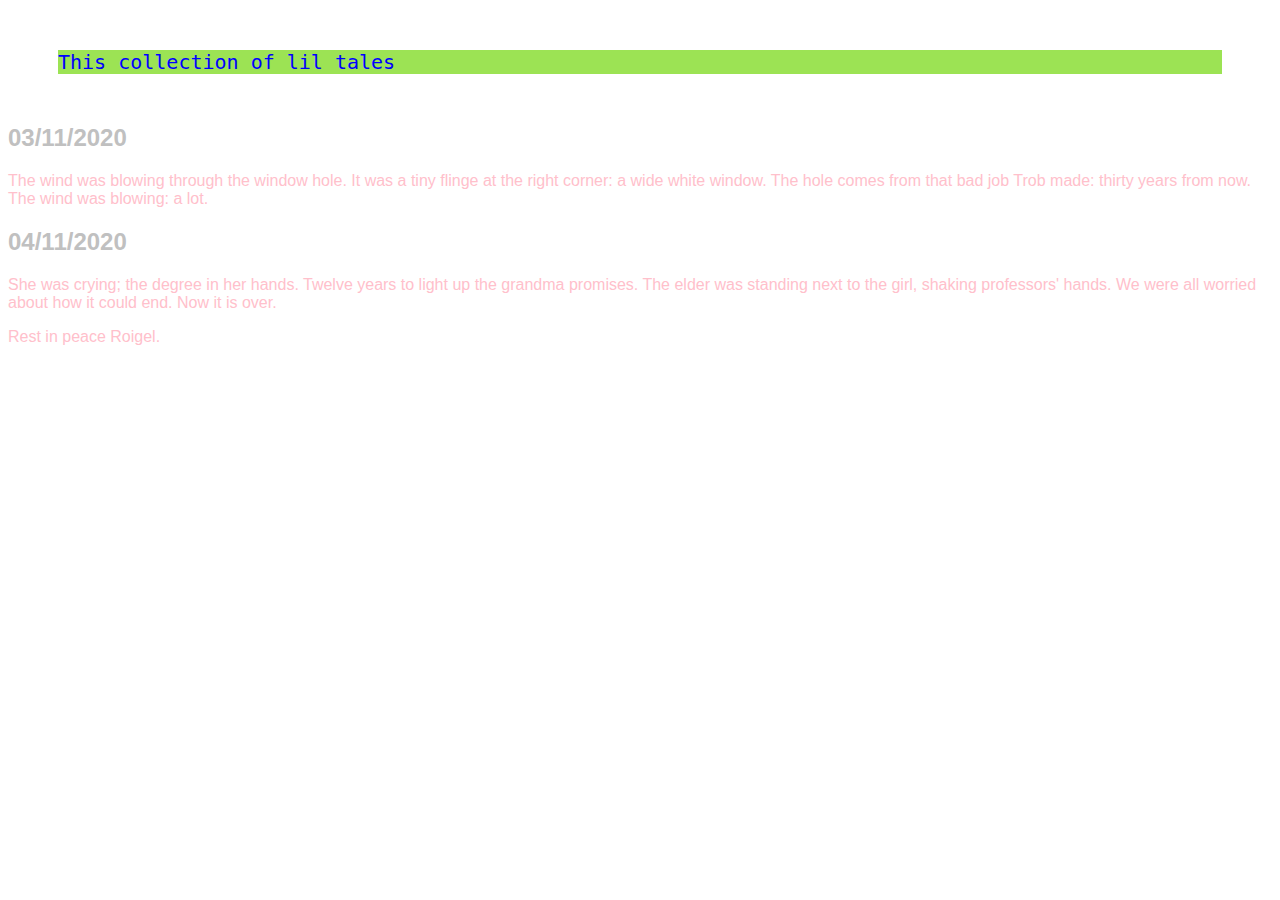
==== tales.html @ 564e10c4 "created style.css and tales page" ====
<!DOCTYPE html>
<html lang="en" dir="ltr">
  <head>
    <meta charset="utf-8">
    <link rel="stylesheet" href="styles.css">
    <title>dd/mm/yyyy</title>
  </head>
  <body style="font-family: Arial">
    <p class="bossy-text">This collection of lil tales</p>
    <div class="tales">
      <h2>03/11/2020</h2>
      <p>The wind was blowing through the window hole. It was a tiny flinge at the right corner: a wide white window. The hole comes from that bad job Trob made: thirty years from now. The wind was blowing: a lot. </p>
    </div>
    <div class="tales">
      <h2>04/11/2020</h2>
      <p>She was crying; the degree in her hands. Twelve years to light up the grandma promises. The elder was standing next to the girl, shaking professors' hands. We were all worried about how it could end. Now it is over.
      </p>
      <p>  Rest in peace Roigel. </p>
    </div>
  </body>
</html>
---- styles.css ----
body {
    background-color: powderblue, black;
  }
  h1 {
    color: green;
  }
  h2 {
    color: silver;
  }
  p {
    color: pink;
  }
  .tales {
    background-color: white
    border-style:dashed;
    border-color: fuchsia;
  }
  .box {
    border-style:groove;
    border-color: silver;
    border-width: 5px;
    text-align: center;
  }
  .bossy-text {
    font-family: monospace;
    font-size: 20px;
    margin: 10px 20px 10px 10px;
    color: blue;
    background-color: #9ce354;
    margin: 50px ;
  }
  .photo {
    border: 10px;
    border-color: silver;
    border-style: dotted;
    align: center;
  }
  .gif {
    border-style: dotted;
    border-color: red;

  }
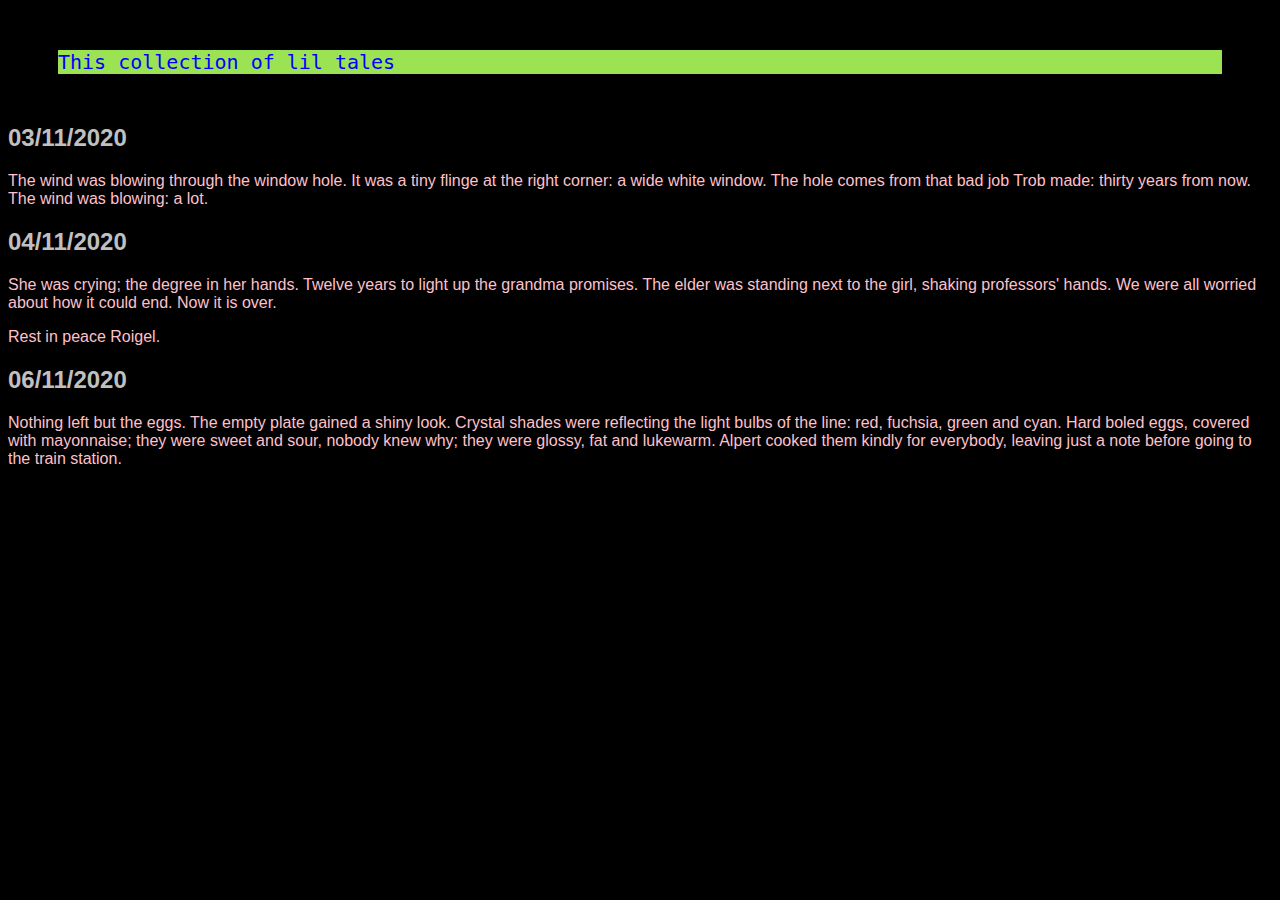
==== commit 52c0e03f: "added a tale" ====
--- a/tales.html
+++ b/tales.html
@@ -17,5 +17,9 @@
       </p>
       <p>  Rest in peace Roigel. </p>
     </div>
+    <div class="tales">
+      <h2>06/11/2020</h2>
+      <p>Nothing left but the eggs. The empty plate gained a shiny look. Crystal shades were reflecting the light bulbs of the line: red, fuchsia, green and cyan. Hard boled eggs, covered with mayonnaise; they were sweet and sour, nobody knew why; they were glossy, fat and lukewarm. Alpert cooked them kindly for everybody, leaving just a note before going to the train station. </p>
+    </div>
   </body>
 </html>
--- a/styles.css
+++ b/styles.css
@@ -1,5 +1,5 @@
   body {
-    background-color: powderblue, black;
+    background-color: black;
   }
   h1 {
     color: green;
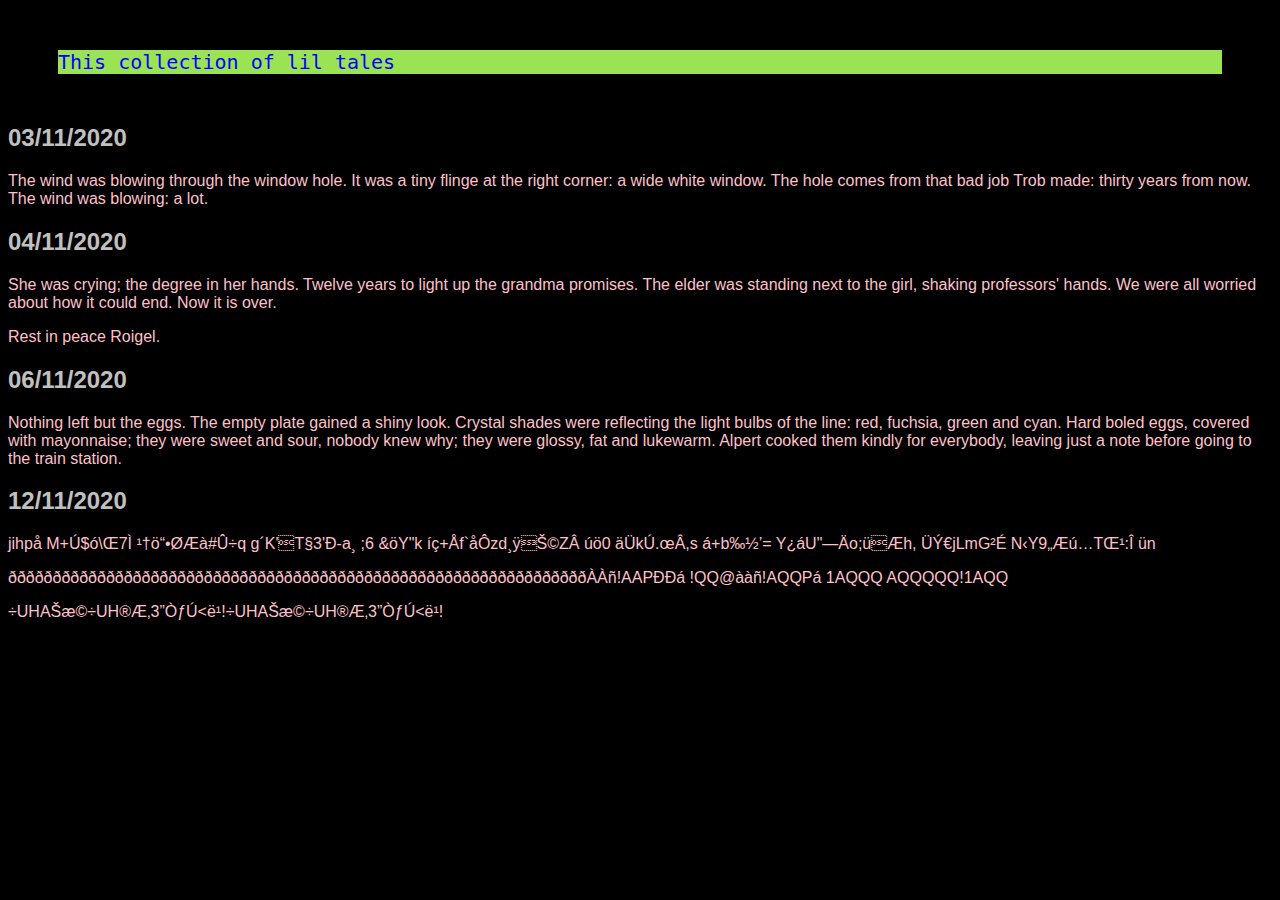
==== commit 53123d57: "Added a glitched story" ====
--- a/tales.html
+++ b/tales.html
@@ -21,5 +21,14 @@
       <h2>06/11/2020</h2>
       <p>Nothing left but the eggs. The empty plate gained a shiny look. Crystal shades were reflecting the light bulbs of the line: red, fuchsia, green and cyan. Hard boled eggs, covered with mayonnaise; they were sweet and sour, nobody knew why; they were glossy, fat and lukewarm. Alpert cooked them kindly for everybody, leaving just a note before going to the train station. </p>
     </div>
+    <div class="tales">
+      <h2>12/11/2020</h2>
+      <p>jihpå M+Ú$ó\Œ7Ì ¹†ö“•ØÆà#Û÷q g´K'T§3'Ð-a¸ ;6
+&öY"k
+íç+Åf`åÔzd¸ÿŠ©ZÂ úö0 äÜkÚ.œÂ,­s á+b‰½’=
+Y¿áU"—Äo;üÆh, ÜÝ€jLmG²É N‹Y9„Æú…TŒ¹:Î ün</p>
+      <p>ðððððððððððððððððððððððððððððððððððððððððððððððððððððððððððððððððÀÀñ!AAPÐÐá !QQ@ààñ!AQQPá  1AQQQ  AQQQQQ!1AQQ</p>
+      <p>÷UHAŠæ©÷UH®Æ‚3”ÒƒÚ<ë¹!÷UHAŠæ©÷UH®Æ‚3”ÒƒÚ<ë¹!</p>
+    </div>
   </body>
 </html>
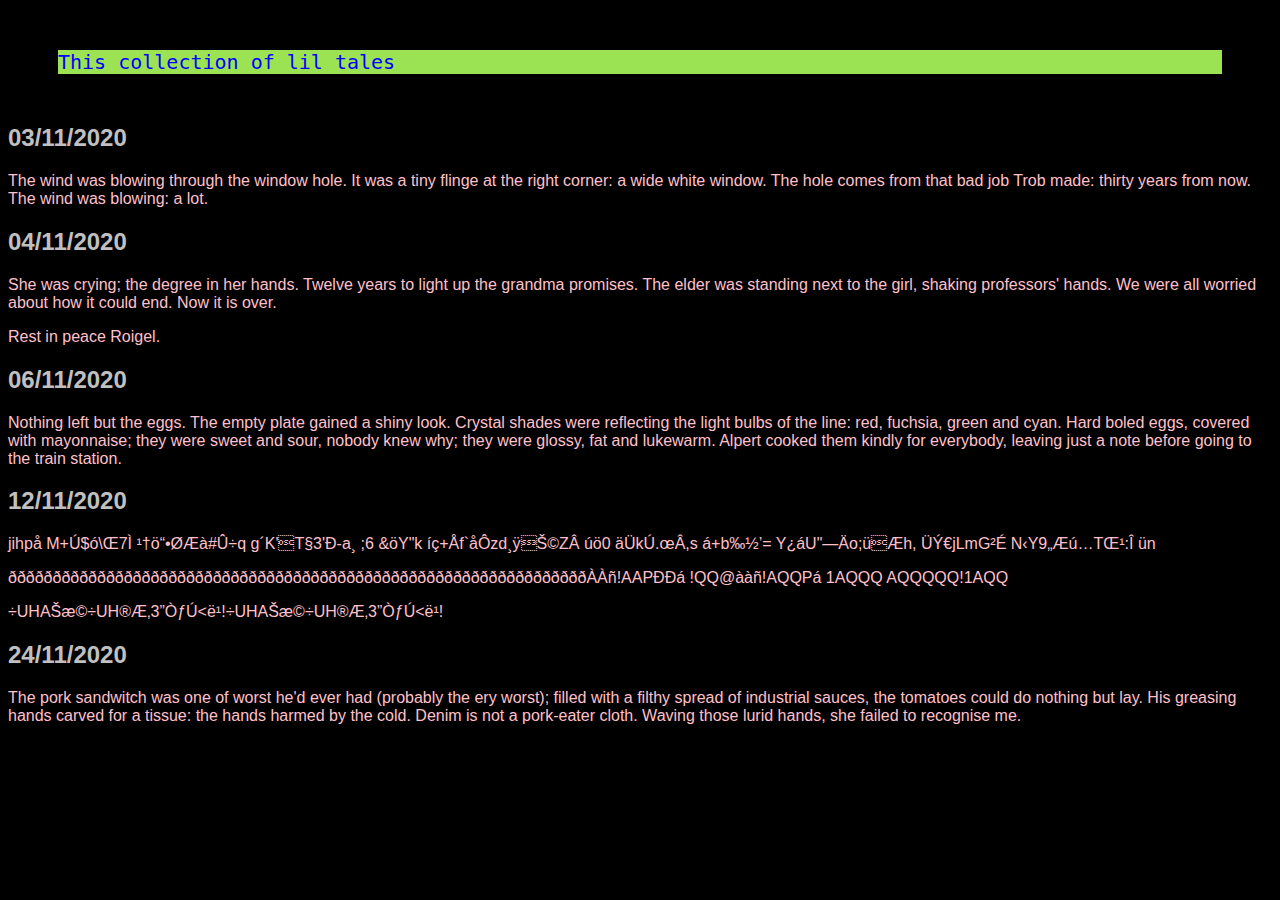
==== commit 8393d091: "fat added" ====
--- a/tales.html
+++ b/tales.html
@@ -30,5 +30,10 @@
       <p>ðððððððððððððððððððððððððððððððððððððððððððððððððððððððððððððððððÀÀñ!AAPÐÐá !QQ@ààñ!AQQPá  1AQQQ  AQQQQQ!1AQQ</p>
       <p>÷UHAŠæ©÷UH®Æ‚3”ÒƒÚ<ë¹!÷UHAŠæ©÷UH®Æ‚3”ÒƒÚ<ë¹!</p>
     </div>
+     <div class="tales">
+      <h2>24/11/2020</h2>
+      <p>The pork sandwitch was one of worst he'd ever had (probably the ery worst); filled with a filthy spread of industrial sauces, the tomatoes could do nothing but lay.
+       His greasing hands carved for a tissue: the hands harmed by the cold. Denim is not a pork-eater cloth. Waving those lurid hands, she failed to recognise me.</p>
+    </div>
   </body>
 </html>
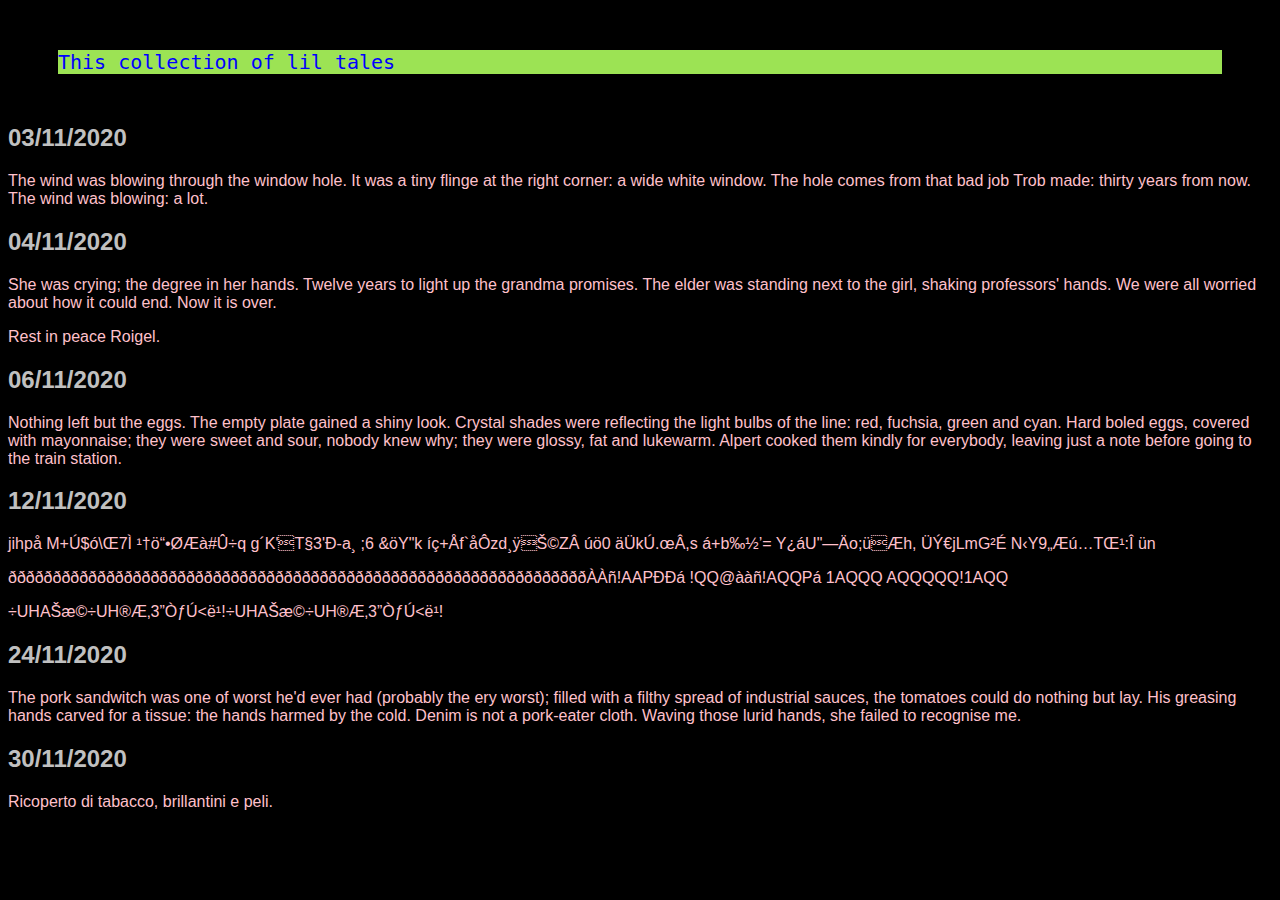
==== commit 22d4a884: "tabacco, brillantini e peli" ====
--- a/tales.html
+++ b/tales.html
@@ -35,5 +35,9 @@
       <p>The pork sandwitch was one of worst he'd ever had (probably the ery worst); filled with a filthy spread of industrial sauces, the tomatoes could do nothing but lay.
        His greasing hands carved for a tissue: the hands harmed by the cold. Denim is not a pork-eater cloth. Waving those lurid hands, she failed to recognise me.</p>
     </div>
+    <div class="tales">
+      <h2>30/11/2020</h2>
+      <p>Ricoperto di tabacco, brillantini e peli.</p>
+    </div>
   </body>
 </html>
